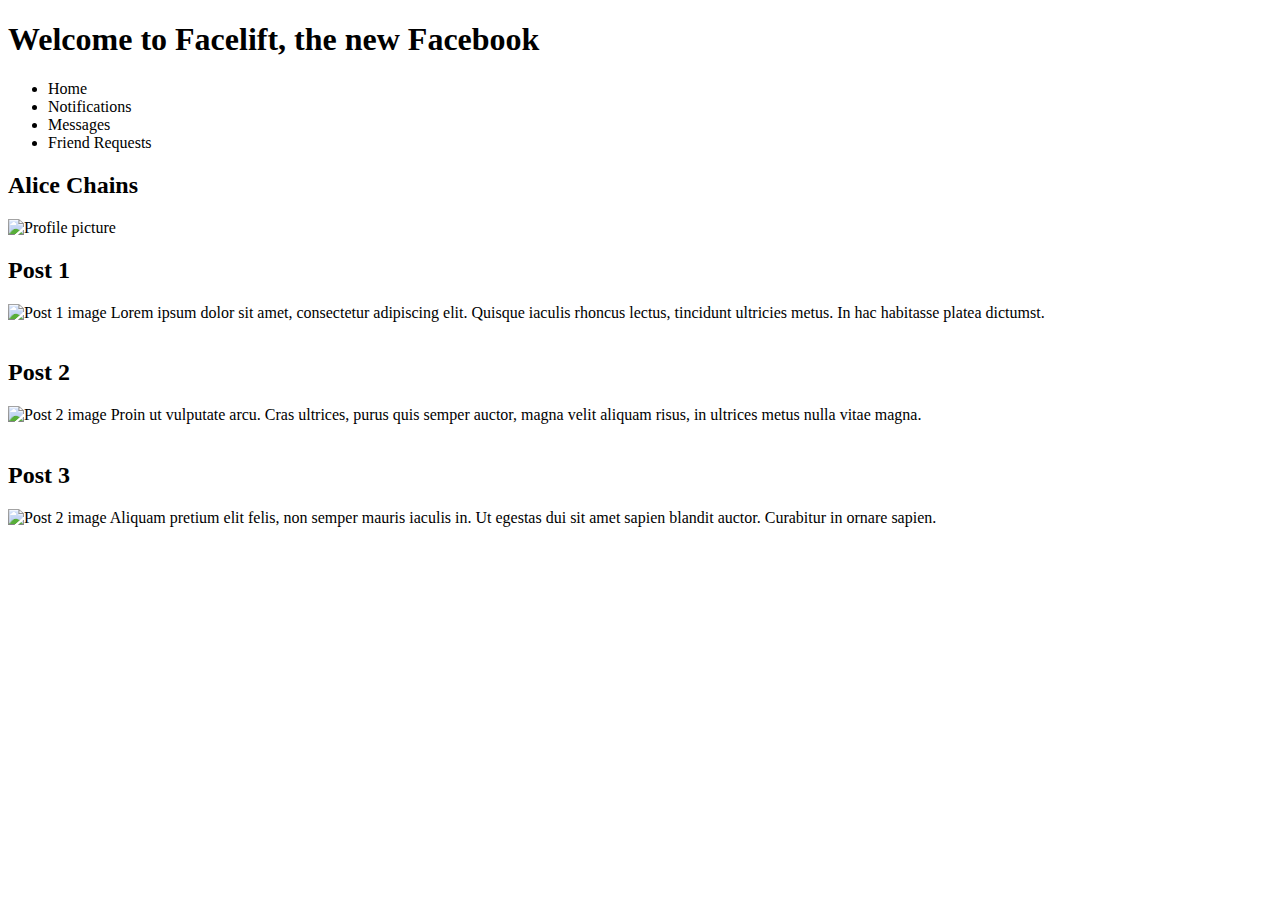
==== html/profile.html @ 9862cbc8 "finished 1st week exercises" ====
<!DOCTYPE html>
<html lang="en">
<head>
    <meta charset="UTF-8">
    <title>Social Network Profile</title>
</head>
<body>
<header>
    <h1>Welcome to Facelift, the new Facebook</h1>
</header>
<nav>
    <ul>
        <li>Home</li>
        <li>Notifications</li>
        <li>Messages</li>
        <li>Friend Requests</li>
    </ul>
</nav>
<main>
    <section>
        <h2>Alice Chains</h2>
        <img src="https://i.scdn.co/image/abb61813b97c87246050b603d845a8aa80a51d97" alt="Profile picture" width="50" height="50">
    </section>
    <article>
        <header>
            <h2>Post 1</h2>
        </header>
        <img src="https://heavyandwierd.files.wordpress.com/2012/09/dirt-4dda547006498.jpg" alt="Post 1 image" height="50" width="50">
        Lorem ipsum dolor sit amet, consectetur adipiscing elit. Quisque iaculis rhoncus lectus, tincidunt ultricies
        metus.
        In hac habitasse platea dictumst.
    </article>
    <br>
    <article>
        <header>
            <h2>Post 2</h2>
        </header>
        <img src="http://www.classicrockreview.com/wp-content/uploads/2016/03/1995_AliceInChains.jpg" alt="Post 2 image" height="50"
             width="50">
        Proin ut vulputate arcu. Cras ultrices, purus quis semper auctor, magna velit aliquam risus, in ultrices metus
        nulla
        vitae magna.
    </article>
    <br>
    <article>
        <header>
            <h2>Post 3</h2>
        </header>
        <img src="https://metalwani.com/wp-content/uploads/2018/08/rainier-fog-album-art.jpg" alt="Post 2 image" height="50" width="50">
        Aliquam pretium elit felis, non semper mauris iaculis in. Ut egestas dui sit amet sapien blandit auctor.
        Curabitur
        in ornare sapien.
    </article>
</main>
</body>
</html>
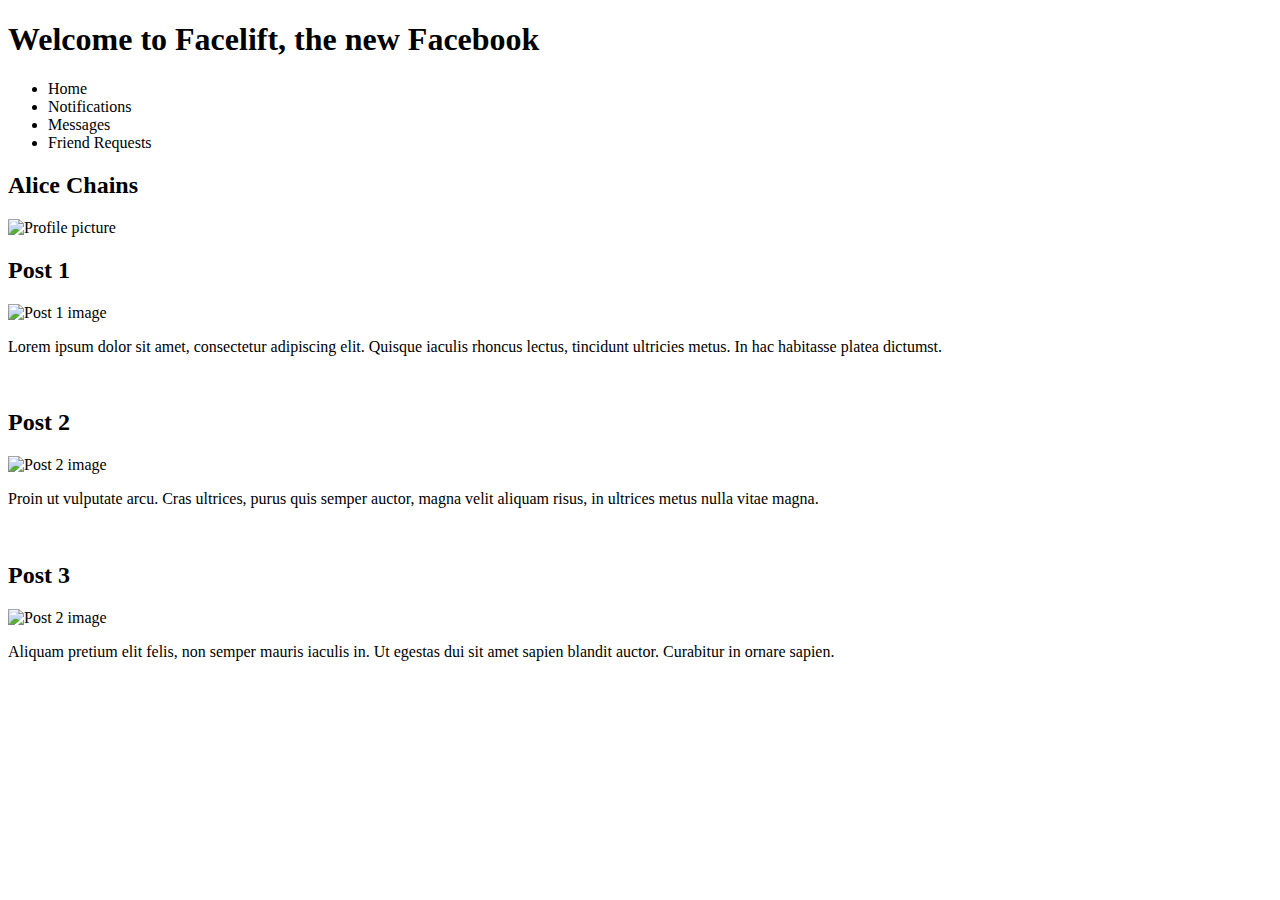
==== commit dbb059ed: "profile" ====
--- a/html/profile.html
+++ b/html/profile.html
@@ -17,40 +17,45 @@
     </ul>
 </nav>
 <main>
+    <h2>Alice Chains</h2>
+    <img src="https://i.scdn.co/image/abb61813b97c87246050b603d845a8aa80a51d97" alt="Profile picture" width="50"
+         height="50">
     <section>
-        <h2>Alice Chains</h2>
-        <img src="https://i.scdn.co/image/abb61813b97c87246050b603d845a8aa80a51d97" alt="Profile picture" width="50" height="50">
+        <article>
+            <header>
+                <h2>Post 1</h2>
+            </header>
+            <img src="https://heavyandwierd.files.wordpress.com/2012/09/dirt-4dda547006498.jpg" alt="Post 1 image"
+                 height="50" width="50">
+            <p>Lorem ipsum dolor sit amet, consectetur adipiscing elit. Quisque iaculis rhoncus lectus, tincidunt
+                ultricies
+                metus. In hac habitasse platea dictumst.
+            </p>
+        </article>
+        <br>
+        <article>
+            <header>
+                <h2>Post 2</h2>
+            </header>
+            <img src="http://www.classicrockreview.com/wp-content/uploads/2016/03/1995_AliceInChains.jpg"
+                 alt="Post 2 image" height="50"
+                 width="50">
+            <p>Proin ut vulputate arcu. Cras ultrices, purus quis semper auctor, magna velit aliquam risus, in ultrices
+                metus nulla vitae magna.
+            </p>
+        </article>
+        <br>
+        <article>
+            <header>
+                <h2>Post 3</h2>
+            </header>
+            <img src="https://metalwani.com/wp-content/uploads/2018/08/rainier-fog-album-art.jpg" alt="Post 2 image"
+                 height="50" width="50">
+            <p>Aliquam pretium elit felis, non semper mauris iaculis in. Ut egestas dui sit amet sapien blandit auctor.
+                Curabitur in ornare sapien.
+            </p>
+        </article>
     </section>
-    <article>
-        <header>
-            <h2>Post 1</h2>
-        </header>
-        <img src="https://heavyandwierd.files.wordpress.com/2012/09/dirt-4dda547006498.jpg" alt="Post 1 image" height="50" width="50">
-        Lorem ipsum dolor sit amet, consectetur adipiscing elit. Quisque iaculis rhoncus lectus, tincidunt ultricies
-        metus.
-        In hac habitasse platea dictumst.
-    </article>
-    <br>
-    <article>
-        <header>
-            <h2>Post 2</h2>
-        </header>
-        <img src="http://www.classicrockreview.com/wp-content/uploads/2016/03/1995_AliceInChains.jpg" alt="Post 2 image" height="50"
-             width="50">
-        Proin ut vulputate arcu. Cras ultrices, purus quis semper auctor, magna velit aliquam risus, in ultrices metus
-        nulla
-        vitae magna.
-    </article>
-    <br>
-    <article>
-        <header>
-            <h2>Post 3</h2>
-        </header>
-        <img src="https://metalwani.com/wp-content/uploads/2018/08/rainier-fog-album-art.jpg" alt="Post 2 image" height="50" width="50">
-        Aliquam pretium elit felis, non semper mauris iaculis in. Ut egestas dui sit amet sapien blandit auctor.
-        Curabitur
-        in ornare sapien.
-    </article>
 </main>
 </body>
 </html>